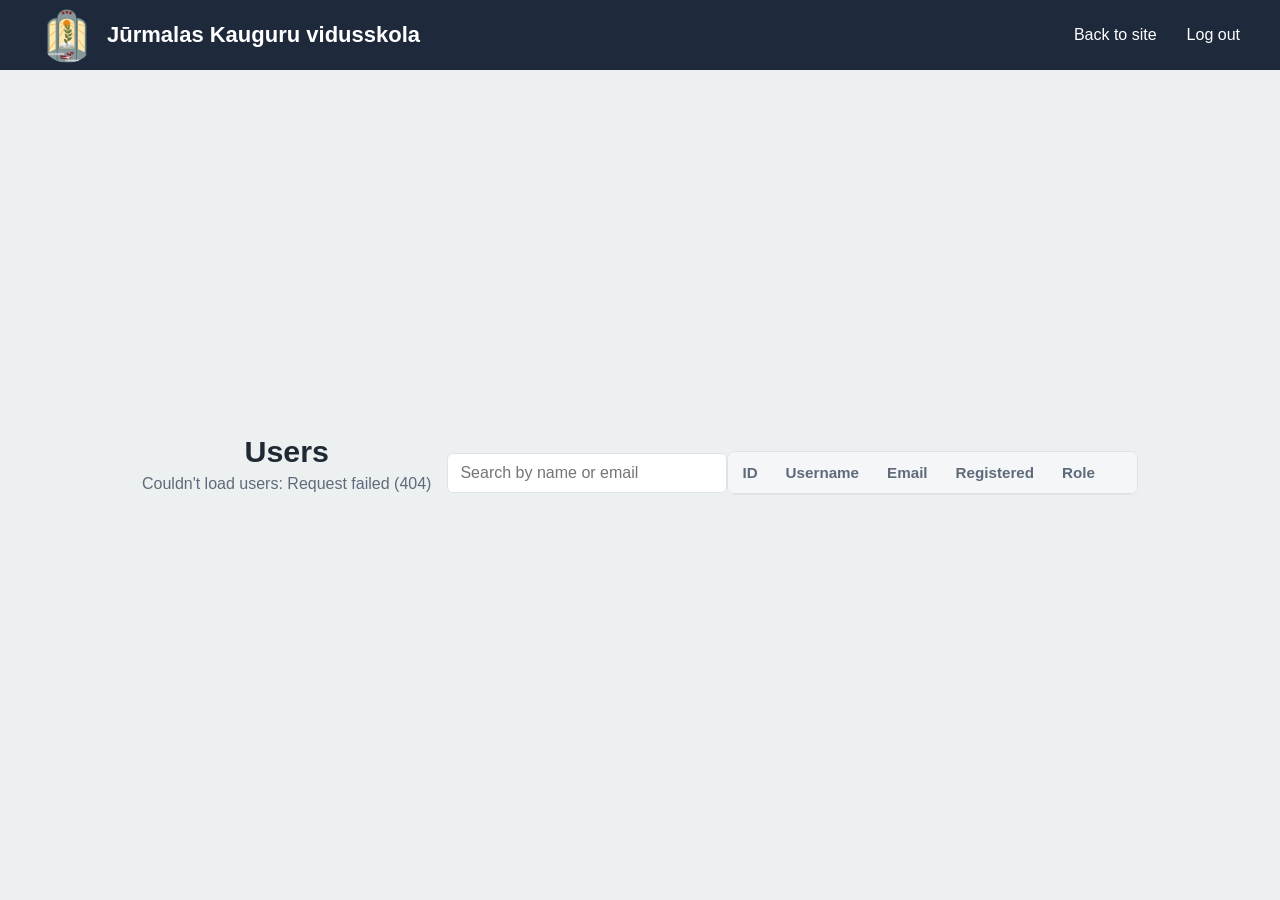
==== private/admin.html @ b03d1969 "admin" ====
<!DOCTYPE html>
<html lang="lv">
<head>
    <meta charset="UTF-8">
    <meta name="viewport" content="width=device-width, initial-scale=1.0">
    <meta name="robots" content="noindex, nofollow">
    <title>Admin — Jūrmalas Kauguru vidusskola</title>
    <link rel="stylesheet" href="/static/web/style.css">
    <style>
        .admin {
            --ink: #1f2933;
            --muted: #5f6b7a;
            --line: #dfe3e8;
            --wash: #f4f6f8;
            --accent: #1d4e89;
            --danger: #b42318;
            --ok: #1a7f4b;

            max-width: 1040px;
            margin: 0 auto;
            padding: 40px 20px 64px;
            color: var(--ink);
        }

        .admin-head {
            display: flex;
            flex-wrap: wrap;
            align-items: flex-end;
            justify-content: space-between;
            gap: 16px;
            margin-bottom: 20px;
        }

        .admin h1 {
            margin: 0;
            font-size: 1.9rem;
            line-height: 1.2;
        }

        .admin-sub {
            margin: 6px 0 0;
            color: var(--muted);
        }

        .admin .search {
            width: 280px;
            max-width: 100%;
            margin: 0;
            padding: 10px 12px;
            border: 1px solid var(--line);
            border-radius: 6px;
            font: inherit;
            box-sizing: border-box;
        }

        .admin-msg {
            margin: 0 0 16px;
            padding: 10px 14px;
            border-left: 3px solid var(--ok);
            background: var(--wash);
        }
        .admin-msg.is-error { border-left-color: var(--danger); }

        .table-wrap {
            overflow-x: auto;
            border: 1px solid var(--line);
            border-radius: 8px;
        }

        .admin table {
            width: 100%;
            border-collapse: collapse;
            font-size: 0.95rem;
        }

        .admin th,
        .admin td {
            padding: 12px 14px;
            text-align: left;
            border-bottom: 1px solid var(--line);
            white-space: nowrap;
        }

        .admin th {
            background: var(--wash);
            font-weight: 600;
            color: var(--muted);
        }

        .admin tbody tr:last-child td { border-bottom: 0; }
        .admin td.num { color: var(--muted); font-variant-numeric: tabular-nums; }

        .you {
            margin-left: 6px;
            color: var(--muted);
            font-size: 0.85em;
        }

        .role {
            display: inline-block;
            padding: 2px 10px;
            border-radius: 999px;
            font-size: 0.85rem;
        }
        .role-admin { background: var(--accent); color: #fff; }
        .role-user  { background: var(--wash); color: var(--muted); border: 1px solid var(--line); }

        .admin td.actions { text-align: right; }

        /* сбрасываем глобальные стили кнопок из style.css */
        .admin .btn {
            width: auto;
            margin: 0 0 0 8px;
            padding: 6px 12px;
            border: 1px solid var(--line);
            border-radius: 6px;
            background: #fff;
            color: var(--ink);
            font: inherit;
            font-size: 0.9rem;
            cursor: pointer;
            opacity: 1;
        }
        .admin .btn:hover { background: var(--wash); }
        .admin .btn-danger { color: var(--danger); }
        .admin .btn-danger:hover { background: #fdecea; border-color: #f3b8b2; }

        .admin .btn:focus-visible,
        .admin .search:focus-visible {
            outline: 2px solid var(--accent);
            outline-offset: 2px;
        }

        .admin-empty {
            margin: 16px 0 0;
            color: var(--muted);
        }
    </style>
</head>

<body>

<header>
    <a href="/" class="logo">
        <img src="/static/web/images/logo.png" alt="Jūrmalas Kauguru vidusskolas logo">
        <span>Jūrmalas Kauguru vidusskola</span>
    </a>

    <nav>
        <ul>
            <li><a href="/">Back to site</a></li>
            <li><button type="button" class="nav-btn" id="logout-btn">Log out</button></li>
        </ul>
    </nav>
</header>

<main class="admin">

    <div class="admin-head">
        <div>
            <h1>Users</h1>
            <p class="admin-sub" id="summary">Loading users…</p>
        </div>
        <input type="search" class="search" id="search"
               placeholder="Search by name or email" aria-label="Search users">
    </div>

    <p class="admin-msg" id="msg" role="status" hidden></p>

    <div class="table-wrap">
        <table>
            <thead>
                <tr>
                    <th>ID</th>
                    <th>Username</th>
                    <th>Email</th>
                    <th>Registered</th>
                    <th>Role</th>
                    <th><span hidden>Actions</span></th>
                </tr>
            </thead>
            <tbody id="rows"></tbody>
        </table>
    </div>

    <p class="admin-empty" id="empty" hidden>No users match this search.</p>

</main>

<script data-cfasync="false">
const rowsEl    = document.getElementById("rows");
const searchEl  = document.getElementById("search");
const msgEl     = document.getElementById("msg");
const summaryEl = document.getElementById("summary");
const emptyEl   = document.getElementById("empty");

let users = [];
let meId = null;
let msgTimer;

function showMsg(text, isError = false) {
    msgEl.textContent = text;
    msgEl.classList.toggle("is-error", isError);
    msgEl.hidden = false;
    clearTimeout(msgTimer);
    msgTimer = setTimeout(() => { msgEl.hidden = true; }, 4000);
}

async function api(url, options = {}) {
    const res = await fetch(url, {
        headers: { "Content-Type": "application/json" },
        ...options
    });
    if (res.status === 403) {          // права сняли или сессия кончилась
        location.href = "/";
        throw new Error("Access denied");
    }
    const data = await res.json().catch(() => ({}));
    if (!res.ok) throw new Error(data.error || `Request failed (${res.status})`);
    return data;
}

function formatDate(value) {
    if (!value) return "";
    const d = new Date(value.replace(" ", "T") + "Z");   // SQLite хранит время в UTC
    return isNaN(d) ? value : d.toLocaleDateString("lv-LV");
}

// textContent, а не innerHTML — имена вводят пользователи, это защита от XSS
function cell(text, className) {
    const td = document.createElement("td");
    td.textContent = text;
    if (className) td.className = className;
    return td;
}

function button(label, className, onClick) {
    const b = document.createElement("button");
    b.type = "button";
    b.className = className;
    b.textContent = label;
    b.addEventListener("click", onClick);
    return b;
}

function render() {
    const q = searchEl.value.trim().toLowerCase();
    const list = users.filter(u =>
        !q || u.username.toLowerCase().includes(q) || u.email.toLowerCase().includes(q)
    );

    rowsEl.replaceChildren();

    for (const u of list) {
        const tr = document.createElement("tr");

        const nameTd = cell(u.username);
        if (u.id === meId) {
            const you = document.createElement("span");
            you.className = "you";
            you.textContent = "(you)";
            nameTd.append(you);
        }

        const roleTd = document.createElement("td");
        const badge = document.createElement("span");
        badge.className = "role " + (u.is_admin ? "role-admin" : "role-user");
        badge.textContent = u.is_admin ? "Admin" : "User";
        roleTd.append(badge);

        const actTd = document.createElement("td");
        actTd.className = "actions";
        if (u.id !== meId) {
            actTd.append(
                button(u.is_admin ? "Remove admin" : "Make admin", "btn", () => setAdmin(u, !u.is_admin)),
                button("Delete", "btn btn-danger", () => removeUser(u))
            );
        }

        tr.append(cell(u.id, "num"), nameTd, cell(u.email), cell(formatDate(u.created_at)), roleTd, actTd);
        rowsEl.append(tr);
    }

    emptyEl.hidden = list.length > 0;
    const admins = users.filter(u => u.is_admin).length;
    summaryEl.textContent = `${users.length} registered, ${admins} with admin access`;
}

async function load() {
    try {
        const [me, list] = await Promise.all([api("/api/me"), api("/api/admin/users")]);
        meId = me.id;
        users = list;
        render();
    } catch (err) {
        summaryEl.textContent = "Couldn't load users: " + err.message;
    }
}

async function setAdmin(u, makeAdmin) {
    try {
        await api(`/api/admin/users/${u.id}/admin`, {
            method: "POST",
            body: JSON.stringify({ is_admin: makeAdmin })
        });
        u.is_admin = makeAdmin ? 1 : 0;
        render();
        showMsg(makeAdmin ? `${u.username} is now an admin.` : `${u.username} is no longer an admin.`);
    } catch (err) {
        showMsg(err.message, true);
    }
}

async function removeUser(u) {
    if (!confirm(`Delete ${u.username}? This can't be undone.`)) return;
    try {
        await api(`/api/admin/users/${u.id}`, { method: "DELETE" });
        users = users.filter(x => x.id !== u.id);
        render();
        showMsg(`${u.username} deleted.`);
    } catch (err) {
        showMsg(err.message, true);
    }
}

searchEl.addEventListener("input", render);

document.getElementById("logout-btn").addEventListener("click", async () => {
    await fetch("/api/logout", { method: "POST" });
    location.href = "/";
});

load();
</script>

</body>
</html>
---- static/web/style.css ----
* {
    margin: 0;
    padding: 0;
    box-sizing: border-box;
}

body {
    font-family: Arial, sans-serif;
    color: #000;
    position: relative;
    min-height: 100vh;
    overflow-x: hidden;
}

/* Images never overflow their container */
img {
    max-width: 100%;
    height: auto;
}

body::before {
    content: "";
    position: fixed;
    top: -20px;
    left: -20px;
    right: -20px;
    bottom: -20px;

    /* Izmanto savu fona attēlu (bez tā šis slānis ir tukšs) */
    /* background-image: url("images/fons.jpg"); */
    background-size: cover;
    background-position: center;

    filter: blur(10px);
    z-index: -2;
}

body::after {
    content: "";
    position: fixed;
    inset: 0;
    background-color: rgba(226, 230, 232, 0.6);
    z-index: -1;
}

/* Header */
header {
    min-height: 70px;
    padding: 0 40px;

    display: flex;
    align-items: center;
    justify-content: space-between;

    background-color: #1e293b;
}

.logo {
    display: flex;
    align-items: center;
    gap: 12px;
    text-decoration: none;
    color: white;
    font-size: 22px;
    font-weight: bold;
}

.logo img {
    width: 55px;
    height: 55px;
    object-fit: contain;
    border-radius: 50%;
}

nav ul {
    display: flex;
    align-items: center;
    gap: 30px;
    list-style: none;
}

nav a {
    color: white;
    text-decoration: none;
    font-size: 16px;
    transition: color 0.3s;
}

nav a:hover {
    color: #38bdf8;
}

/* "Account" button in the nav looks like the other links */
nav .nav-btn {
    width: auto;
    padding: 0;
    background: none;
    color: white;
    font: inherit;
    font-size: 16px;
    transition: color 0.3s;
}

nav .nav-btn:hover {
    opacity: 1;
    color: #38bdf8;
}

/* Main */
main {
    min-height: calc(100vh - 70px);

    display: flex;
    align-items: center;
    justify-content: center;

    text-align: center;
}

.content h1 {
    margin-bottom: 20px;
    font-size: 48px;
    color: #020000;
    text-shadow: 0 2px 8px rgba(0, 0, 0, 0.6);
}

.content p {
    color: #020000;
    font-size: 29px;
    text-shadow: 0 2px 6px rgba(0, 0, 0, 0.5);
}

.content a {
    font-size: 36px;
    font-weight: bold;
    color: #020000;
    text-decoration: none;
    text-shadow: 0 2px 6px rgba(0, 0, 0, 0.5);
}

.content a:hover {
    color: #38bdf8;
}

/* Visible keyboard focus everywhere */
a:focus-visible,
button:focus-visible,
input:focus-visible {
    outline: 2px solid #38bdf8;
    outline-offset: 2px;
}

/* Spacers */
.spacer {
    height: 21px;
}

.spacerr {
    height: 80px;
}

/* News grid */
.news-grid {
    display: grid;
    grid-template-columns: repeat(3, 1fr);
    gap: 20px;
}

.news-card img {
    width: 100%;
    height: 550px;
    object-fit: cover;
}

.news-card-content h3,
.news-card-content p {
    color: #020000;
}

/* Hymn card */
.hymn-card {
    max-width: 900px;
    margin: 4px auto;
    padding: 50px;
    text-align: center;
    color: #020000;
}

.hymn-card .music-icon {
    font-size: 50px;
    margin-bottom: 15px;
    text-shadow: 0 2px 8px rgba(0, 0, 0, 0.6);
}

.hymn-card h1 {
    font-size: 55px;
    margin-bottom: 20px;
    text-shadow: 0 2px 8px rgba(0, 0, 0, 0.6);
}

.hymn-card h2 {
    font-size: 34px;
    margin-bottom: 25px;
    text-shadow: 0 2px 6px rgba(0, 0, 0, 0.5);
}

.hymn-card .authors {
    font-size: 34px;
    line-height: 1.6;
    text-shadow: 0 2px 6px rgba(0, 0, 0, 0.5);
}

.hymn-card .authors strong {
    font-weight: bold;
}

.hymn-card .gold-line {
    width: 150px;
    height: 4px;
    margin: 20px auto;
    background-color: #38bdf8;
}

.hymn-part p {
    font-size: 23px;
    line-height: 1.8;
    text-shadow: 0 2px 6px rgba(0, 0, 0, 0.5);
}

.hymn-part .chorus {
    margin-top: 50px;
    line-height: 1.8;
}

/* Footer */
footer {
    background-color: #1e293b;
    color: #cbd5e1;
    padding: 40px 40px 0;
}

.footer-content {
    max-width: 1200px;
    margin: 0 auto;

    display: flex;
    flex-wrap: wrap;
    gap: 40px;
    justify-content: space-between;

    padding-bottom: 30px;
}

.footer-block {
    color: #94a3b8;
    flex: 1;
    min-width: 180px;
}

.footer-block h3 {
    color: white;
    font-size: 18px;
    margin-bottom: 12px;
}

.footer-block p {
    font-size: 14px;
    line-height: 1.6;
    color: #94a3b8;
}

/* Links in the footer (address, phone, email) */
.footer-block a {
    color: #94a3b8;
    font-size: 14px;
    text-decoration: none;
    transition: color 0.3s;
}

.footer-block a:hover {
    color: #38bdf8;
}

.footer-bottom {
    border-top: 1px solid #334155;
    text-align: center;
    padding: 15px 20px;
}

.footer-bottom p {
    font-size: 13px;
    color: #64748b;
}

.social-icons {
    display: flex;
    justify-content: center;
    gap: 16px;
    margin-bottom: 10px;
}

.social-icons a {
    color: #94a3b8;
    display: inline-flex;
    transition: color 0.3s;
}

.social-icons a:hover {
    color: #38bdf8;
}

.index-logo {
    margin-bottom: 10px;
}

.index-logo img,
.news-card-content img {
    display: block;
    margin: 0 auto;
    border-radius: 12px;
}

/* ============================= */
/* Login / register modals       */
/* ============================= */

input[type=text],
input[type=email],
input[type=password] {
    width: 100%;
    padding: 12px 20px;
    margin: 8px 0;
    display: inline-block;
    border: 1px solid #ccc;
    font-size: 16px; /* prevents zoom on iOS */
}

button {
    background-color: #1e293b;
    color: white;
    padding: 12px 16px;
    margin: 8px 0;
    border: none;
    cursor: pointer;
    width: 100%;
    font-size: 15px;
}

button:hover {
    opacity: 0.8;
}

.cancelbtn {
    width: auto;
    padding: 10px 18px;
    background-color: #f44336;
}

.registerbtn {
    width: auto;
    padding: 10px 18px;
}

.imgcontainer {
    text-align: center;
    margin: 24px 0 12px 0;
    position: relative;
}

img.avatar {
    width: 40%;
    max-width: 160px;
}

.container {
    padding: 16px;
}

.modal-footer {
    background-color: #f1f1f1;
    display: flex;
    flex-wrap: wrap;
    align-items: center;
    gap: 10px;
}

span.psw {
    margin-left: auto;
}

.modal {
    display: none;
    position: fixed;
    z-index: 1000;
    left: 0;
    top: 0;
    width: 100%;
    height: 100%;
    overflow: auto;
    background-color: rgba(0, 0, 0, 0.4);
    padding-top: 60px;
}

.modal-content {
    background-color: #fefefe;
    margin: 5% auto 15% auto;
    border: 1px solid #888;
    width: 90%;
    max-width: 480px;
}

.close {
    position: absolute;
    right: 25px;
    top: 0;
    color: #000;
    font-size: 35px;
    font-weight: bold;
    cursor: pointer;
}

.close:hover,
.close:focus {
    color: red;
}

.animate {
    animation: animatezoom 0.4s;
}

@keyframes animatezoom {
    from { transform: scale(0); }
    to   { transform: scale(1); }
}

@media (prefers-reduced-motion: reduce) {
    .animate { animation: none; }
}

/* ============================= */
/* Mobile responsive adjustments */
/* ============================= */

/* Tablets and small laptops */
@media (max-width: 1024px) {
    .news-grid {
        grid-template-columns: repeat(2, 1fr);
    }

    .news-card img {
        height: 400px;
    }

    .hymn-card {
        max-width: 90%;
        padding: 35px 25px;
    }
}

/* Tablets / large phones */
@media (max-width: 768px) {
    header {
        flex-wrap: wrap;
        justify-content: center;
        padding: 15px 20px;
        gap: 15px;
    }

    .logo {
        font-size: 18px;
    }

    .logo img {
        width: 45px;
        height: 45px;
    }

    nav ul {
        gap: 18px;
        flex-wrap: wrap;
        justify-content: center;
    }

    nav a,
    nav .nav-btn {
        font-size: 14px;
    }

    main {
        padding: 30px 20px;
    }

    .content h1 {
        font-size: 34px;
    }

    .content p {
        font-size: 20px;
    }

    .content a {
        font-size: 26px;
    }

    .news-grid {
        grid-template-columns: 1fr;
        gap: 16px;
        padding: 0 15px;
    }

    .news-card img {
        height: 260px;
    }

    .hymn-card {
        padding: 25px 15px;
    }

    .hymn-card h1 {
        font-size: 36px;
    }

    .hymn-card h2 {
        font-size: 22px;
    }

    .hymn-card .authors {
        font-size: 20px;
    }

    .hymn-part p {
        font-size: 18px;
        line-height: 1.6;
    }

    footer {
        padding: 30px 20px 0;
    }

    .footer-content {
        flex-direction: column;
        gap: 25px;
        padding-bottom: 20px;
    }

    .footer-block {
        min-width: 100%;
        text-align: center;
    }
}

/* Small phones */
@media (max-width: 480px) {
    header {
        padding: 12px 15px;
    }

    nav ul {
        gap: 12px;
    }

    nav a,
    nav .nav-btn {
        font-size: 13px;
    }

    .content h1 {
        font-size: 26px;
    }

    .content p {
        font-size: 16px;
    }

    .content a {
        font-size: 20px;
    }

    .news-card img {
        height: 200px;
    }

    .hymn-card h1 {
        font-size: 28px;
    }

    .hymn-card h2 {
        font-size: 18px;
    }

    .hymn-card .authors {
        font-size: 17px;
    }

    .hymn-part p {
        font-size: 16px;
    }

    .spacerr {
        height: 40px;
    }

    .modal {
        padding-top: 20px;
    }

    span.psw {
        margin-left: 0;
        width: 100%;
    }

    .cancelbtn,
    .registerbtn {
        width: 100%;
    }
}
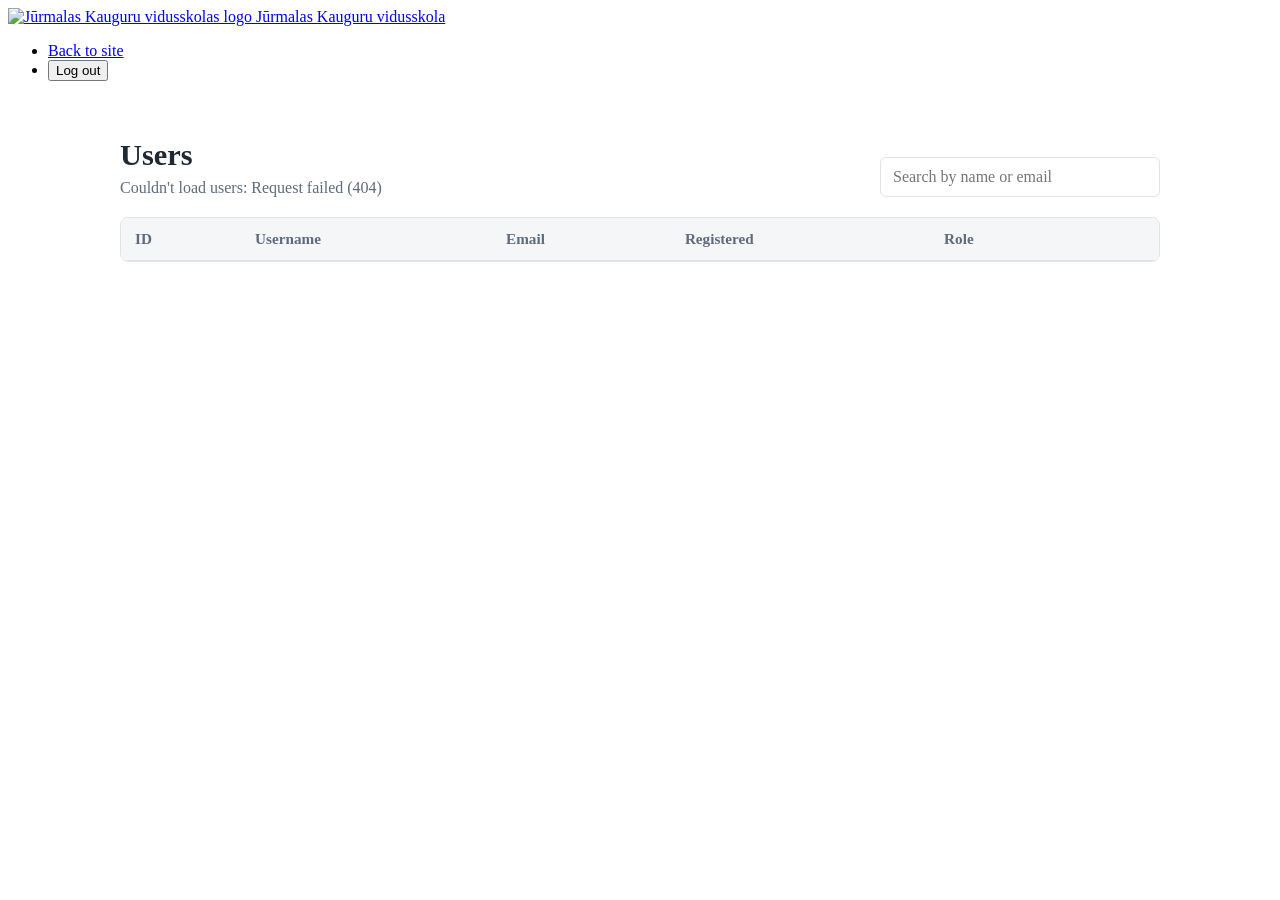
==== commit 62bbbc94: "Fix admin styles paths" ====
--- a/private/admin.html
+++ b/private/admin.html
@@ -5,7 +5,7 @@
     <meta name="viewport" content="width=device-width, initial-scale=1.0">
     <meta name="robots" content="noindex, nofollow">
     <title>Admin — Jūrmalas Kauguru vidusskola</title>
-    <link rel="stylesheet" href="/static/web/style.css">
+    <link rel="stylesheet" href="/style.css">
     <style>
         .admin {
             --ink: #1f2933;
@@ -142,7 +142,7 @@
 
 <header>
     <a href="/" class="logo">
-        <img src="/static/web/images/logo.png" alt="Jūrmalas Kauguru vidusskolas logo">
+        <img src="/images/logo.png" alt="Jūrmalas Kauguru vidusskolas logo">
         <span>Jūrmalas Kauguru vidusskola</span>
     </a>
 
